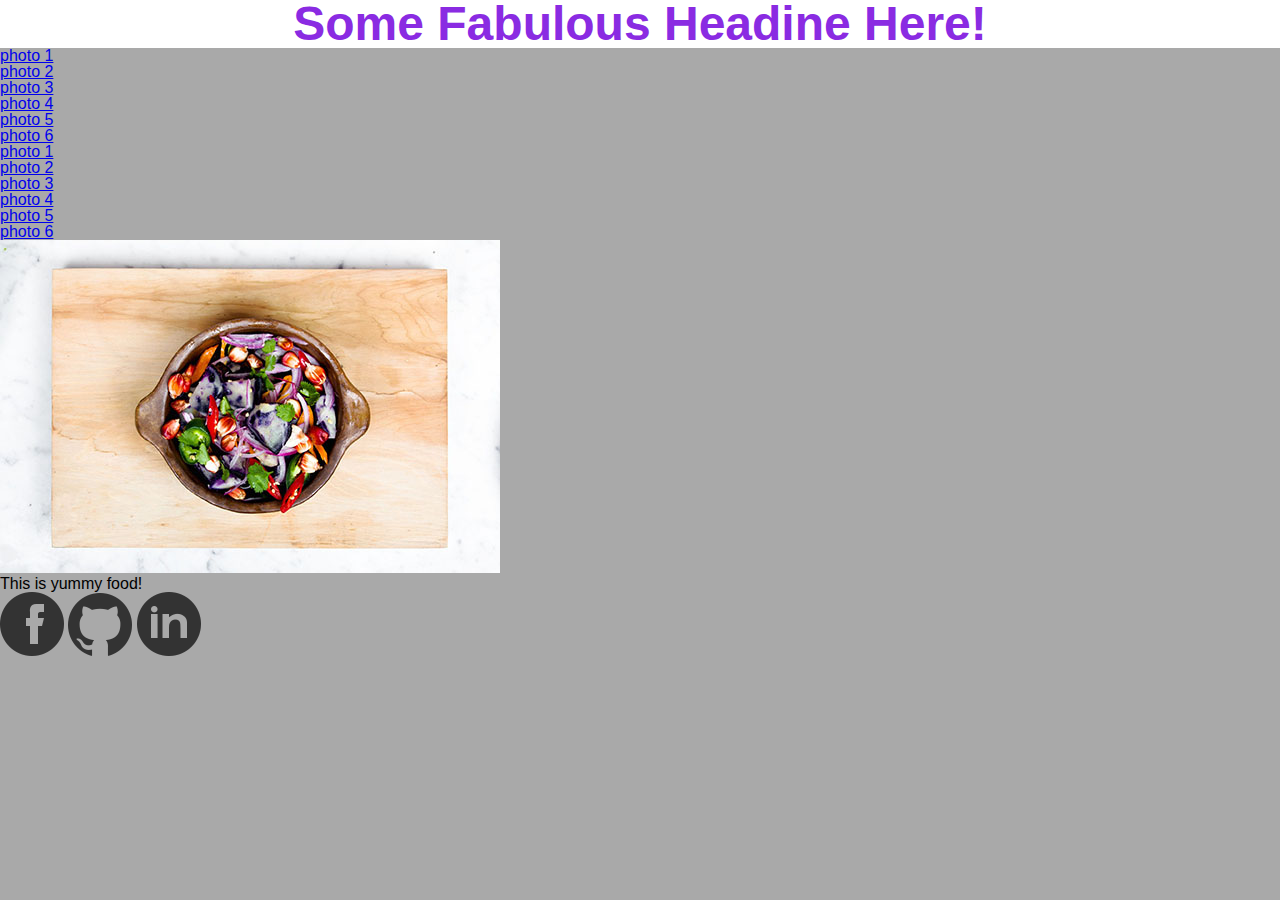
==== index.html @ d094e643 "add changes css" ====
<!DOCTYPE html>

<html lang="en">

<head>
  <meta charset="utf-8" />
  <title>Mockup Assignment</title>
  
  <link rel="stylesheet" type="text/css" href="styles/meyer-reset.css">
  
  <link rel="stylesheet" type="text/css" href="styles/stylesheet.css">
  </head>

  <body>
    
  <article class="content wrapper">
    <!--content wrapper that encompases all my code so I can center it. -->
    
   
    
    <header>
       <!--headline and main nav-->
      
      <!--header with h1-->
       
      <h1> Some Fabulous Headine Here!</h1>
        <nav class="main nav">
      
      <!-- left bar with list of photos -->
      
          <ul>
      <li><a href="#">photo 1</a></li>
      <li><a href="#">photo 2</a></li>
      <li><a href="#">photo 3</a></li>
      <li><a href="#">photo 4</a></li>
      <li><a href="#">photo 5</a></li>
      <li><a href="#">photo 6</a></li>
          </ul>
    
      </nav>
      
    </header>
      
    <!--aside that has ul tag with <a> going to a new page -->
     
    <aside>  
      <ul>
      <li><a href="#">photo 1</a></li>
      <li><a href="#">photo 2</a></li>
      <li><a href="#">photo 3</a></li>
      <li><a href="#">photo 4</a></li>
      <li><a href="#">photo 5</a></li>
      <li><a href="#">photo 6</a></li>
      </ul>
    
    </aside>
    
    <!--aticle or section for gray area with figure and caption-->
    <article>
    <figure>
    <img src="images/stirfry.jpg" alt="Yummy Food!">
      <figcaption>This is yummy food!</figcaption>
    </figure>
    </article>
      
    
  <!--footer with social media links,three images linking to your account-->
    <footer>
      <a href="facebook.com" target="_blank"><img src="images/facebook.png" alt="facebook image"></a>
      <a href="github.com" target="_blank"><img src="images/github.png" alt="github image"></a>
      <a href="linkedin.com" target="_blank"><img src="images/linked-in.png" alt="linked-in"></a>
      
    </footer>  
      
    </article><!-- End content wrapper -->
  </body>
  </html>
---- styles/stylesheet.css ----
/* set global font family, change background color*/

body {
      font-family: sans-serif, monospace;
      background-color: darkgray;
      top: auto;
      left: 100px;
      }

/* Center on page, set width */

.content-wrapper {
    width: 5em 5em;
    text-align: center;
    
}

/*make bigger and change color and style (change font family san seerif) and center */

header h1{ 
      background-color: white; 
      color: blueviolet;
      text-align: center;
      font-size: 3em;
        }

.main nav {
  /* change background color, remove bullets, add border on each individual nav element.  create, float the links, padding  to center  the content within the links , width on links, font color, white, font family sans serif, */
  background-color: blueviolet;
  font color: white;
  font-family: sans-serif monospace;}
  
  <a href="Photo 1" class="">Photo 1</a>
  <a href="Photo 2" class="">Photo 2</a>
  <a href="Photo 3" class="">Photo 3</a>
  
  

<div class="topnav" id="myTopnav">  

<a href="#home">Home</a>  
<a href="#news">News</a> 
<a href="#contact">Contact</a> 
<a href="#about">About</a>

</div>


aside {
  /* background color, float clear, clear both, float left, font color  */
  background-color: mediumpurple;
  clear: both;
  float: left;
  padding:
  
  
}

aside ul {
  /* clear both. links?? */
}
  
article {
  /* background-color, float to the right?, font size  */
  
  }
  
 /* figure we want to center that using margin, size font */
figure {
  
  display: block;
  
  
}

footer {
  /* images float left and center on page (float the images, create links and center links) */
  
  
  }
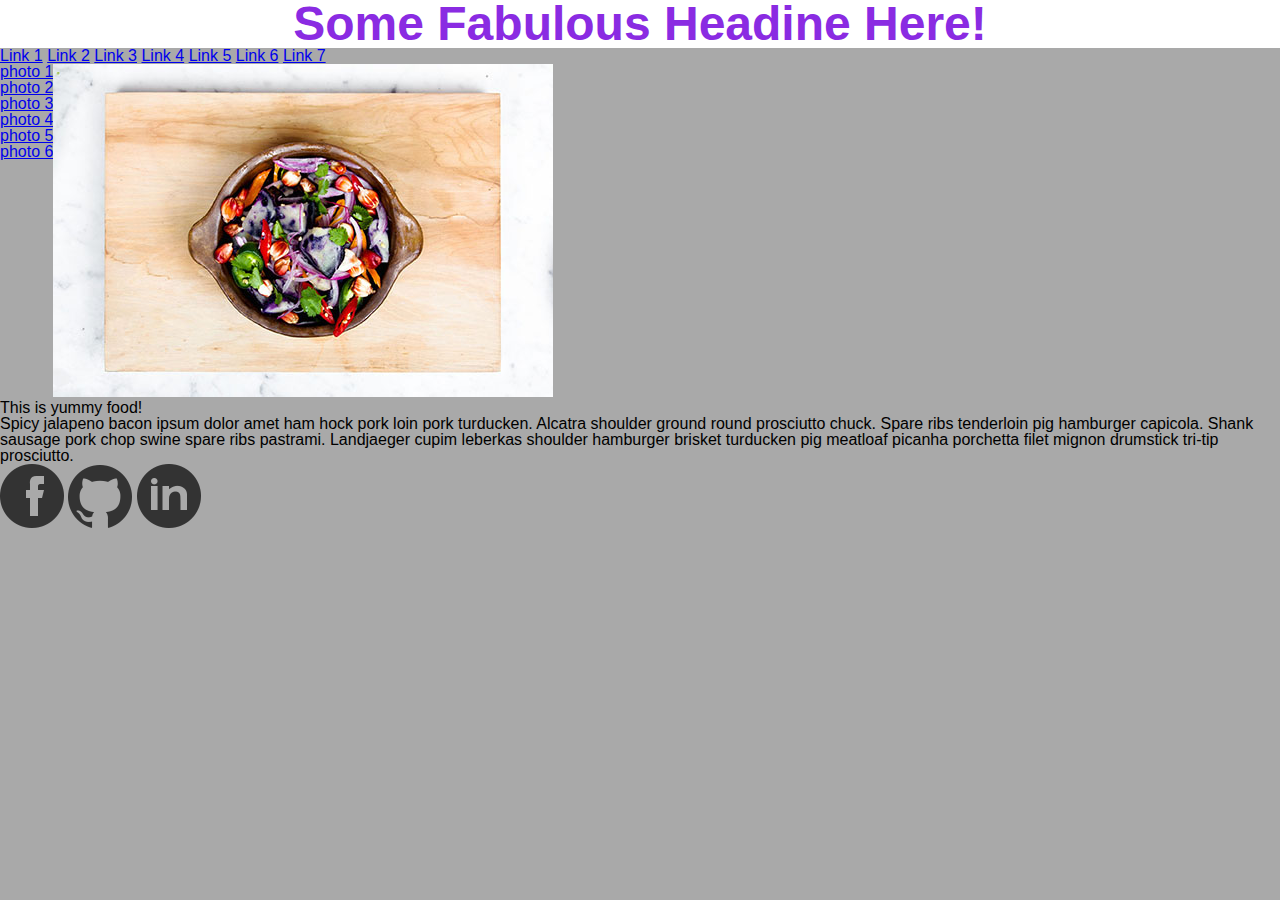
==== commit 7e102b9e: "add css changes" ====
--- a/index.html
+++ b/index.html
@@ -10,35 +10,31 @@
   <link rel="stylesheet" type="text/css" href="styles/meyer-reset.css">
   
   <link rel="stylesheet" type="text/css" href="styles/stylesheet.css">
-  </head>
+  
+</head>
 
   <body>
     
   <article class="content wrapper">
     <!--content wrapper that encompases all my code so I can center it. -->
     
-   
-    
     <header>
        <!--headline and main nav-->
+  
       
       <!--header with h1-->
        
       <h1> Some Fabulous Headine Here!</h1>
-        <nav class="main nav">
       
-      <!-- left bar with list of photos -->
-      
-          <ul>
-      <li><a href="#">photo 1</a></li>
-      <li><a href="#">photo 2</a></li>
-      <li><a href="#">photo 3</a></li>
-      <li><a href="#">photo 4</a></li>
-      <li><a href="#">photo 5</a></li>
-      <li><a href="#">photo 6</a></li>
-          </ul>
-    
-      </nav>
+  <div class="topnav" id="topnav">
+      <a href=#link1>Link 1</a>
+      <a href=#link2>Link 2</a>
+      <a href=#link3>Link 3</a>
+      <a href=#link4>Link 4</a>
+      <a href=#link5>Link 5</a>
+      <a href=#link6>Link 6</a>
+      <a href=#link7>Link 7</a>
+  </div>
       
     </header>
       
@@ -60,15 +56,19 @@
     <article>
     <figure>
     <img src="images/stirfry.jpg" alt="Yummy Food!">
-      <figcaption>This is yummy food!</figcaption>
+      <figcaption>This is yummy food! </figcaption>
     </figure>
-    </article>
+      
+  <p>Spicy jalapeno bacon ipsum dolor amet ham hock pork loin pork turducken. Alcatra shoulder ground round prosciutto chuck. Spare ribs tenderloin pig hamburger capicola. Shank sausage pork chop swine spare ribs pastrami. Landjaeger cupim leberkas shoulder hamburger brisket turducken pig meatloaf picanha porchetta filet mignon drumstick tri-tip prosciutto.</p>
+    
+    
+  </article>
       
     
   <!--footer with social media links,three images linking to your account-->
     <footer>
-      <a href="facebook.com" target="_blank"><img src="images/facebook.png" alt="facebook image"></a>
-      <a href="github.com" target="_blank"><img src="images/github.png" alt="github image"></a>
+      <a href="facebook.com/l.galinou" target="L.galinou"><img src="images/facebook.png" alt="facebook image"></a>
+      <a href="github.com/LeftyGal.github.io" target="LeftyGal"><img src="images/github.png" alt="github image"></a>
       <a href="linkedin.com" target="_blank"><img src="images/linked-in.png" alt="linked-in"></a>
       
     </footer>  
--- a/styles/stylesheet.css
+++ b/styles/stylesheet.css
@@ -6,6 +6,15 @@
       top: auto;
       left: 100px;
       }
+
+/* unvisited link*/
+a link {
+  color: white;}
+  
+/*selected link*/
+a:active{
+  color: red
+        }
 
 /* Center on page, set width */
 
@@ -22,33 +31,20 @@
       color: blueviolet;
       text-align: center;
       font-size: 3em;
-        }
+ }
 
-.main nav {
-  /* change background color, remove bullets, add border on each individual nav element.  create, float the links, padding  to center  the content within the links , width on links, font color, white, font family sans serif, */
-  background-color: blueviolet;
-  font color: white;
-  font-family: sans-serif monospace;}
-  
-  <a href="Photo 1" class="">Photo 1</a>
-  <a href="Photo 2" class="">Photo 2</a>
-  <a href="Photo 3" class="">Photo 3</a>
-  
-  
-
-<div class="topnav" id="myTopnav">  
-
-<a href="#home">Home</a>  
-<a href="#news">News</a> 
-<a href="#contact">Contact</a> 
-<a href="#about">About</a>
-
-</div>
+.top nav a {
+  float: left;
+  display: block;
+  background color: mediumpurple;
+  text-align: center;
+  padding: 20px 20px
+  font color: white
+  }
 
 
 aside {
   /* background color, float clear, clear both, float left, font color  */
-  background-color: mediumpurple;
   clear: both;
   float: left;
   padding:
@@ -58,11 +54,13 @@
 
 aside ul {
   /* clear both. links?? */
+  
 }
   
 article {
   /* background-color, float to the right?, font size  */
-  
+  background color: lightgray;
+  font-size: 100%
   }
   
  /* figure we want to center that using margin, size font */
@@ -72,6 +70,11 @@
   
   
 }
+
+p.center {
+  text-align: center;
+  color: black;
+  }
 
 footer {
   /* images float left and center on page (float the images, create links and center links) */
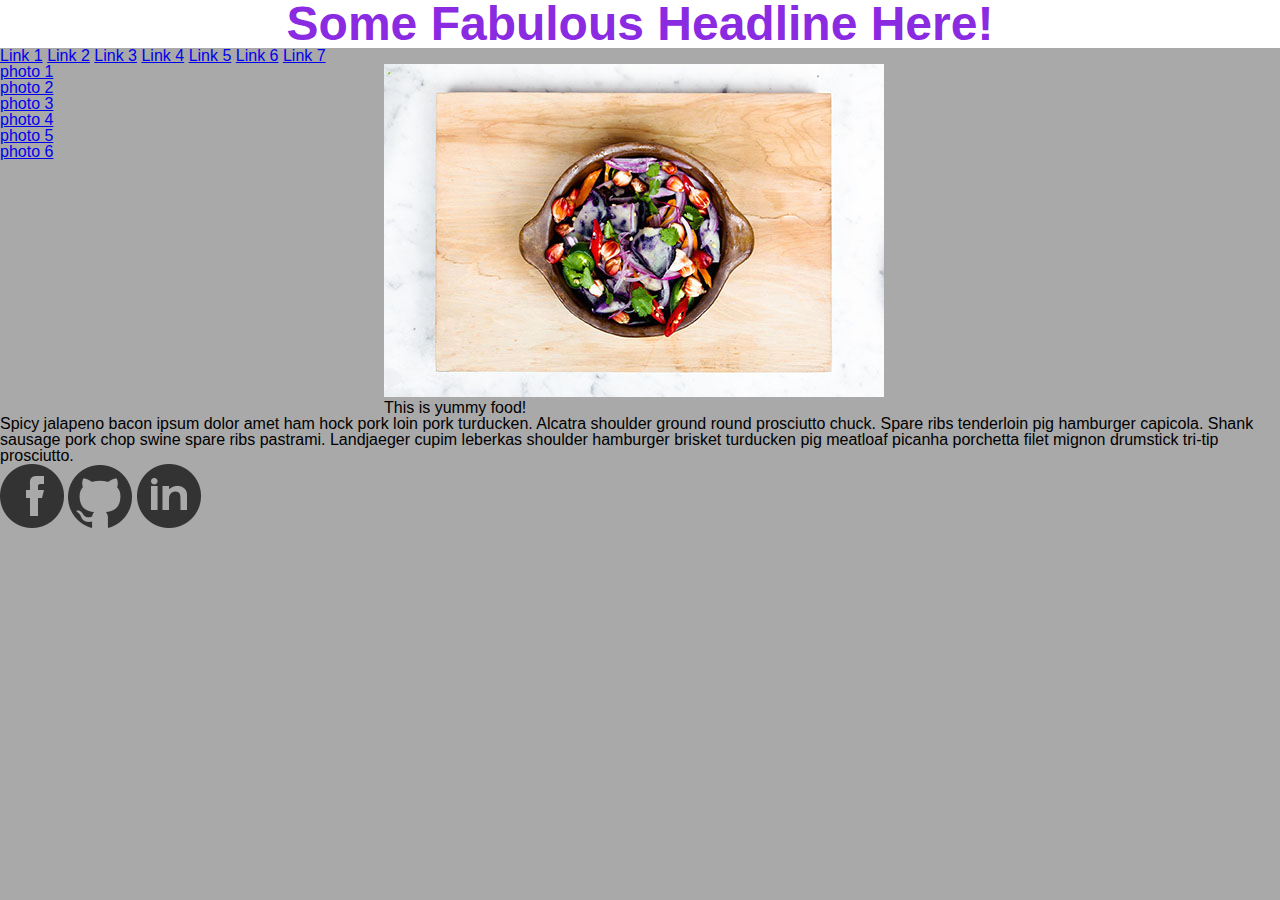
==== commit 3334c3ef: "fix type in headline" ====
--- a/index.html
+++ b/index.html
@@ -24,7 +24,7 @@
       
       <!--header with h1-->
        
-      <h1> Some Fabulous Headine Here!</h1>
+      <h1> Some Fabulous Headline Here!</h1>
       
   <div class="topnav" id="topnav">
       <a href=#link1>Link 1</a>
--- a/styles/stylesheet.css
+++ b/styles/stylesheet.css
@@ -35,11 +35,14 @@
 
 .top nav a {
   float: left;
-  display: block;
+  display: inline-block;
   background color: mediumpurple;
   text-align: center;
   padding: 20px 20px
-  font color: white
+  font color: white;
+  border-right: .1 em solid black;
+  
+    
   }
 
 
@@ -65,10 +68,9 @@
   
  /* figure we want to center that using margin, size font */
 figure {
-  
-  display: block;
-  
-  
+      display: block;
+      margin:auto;
+      width:40%;
 }
 
 p.center {
@@ -78,7 +80,8 @@
 
 footer {
   /* images float left and center on page (float the images, create links and center links) */
-  
+
+float: left
   
   }
 
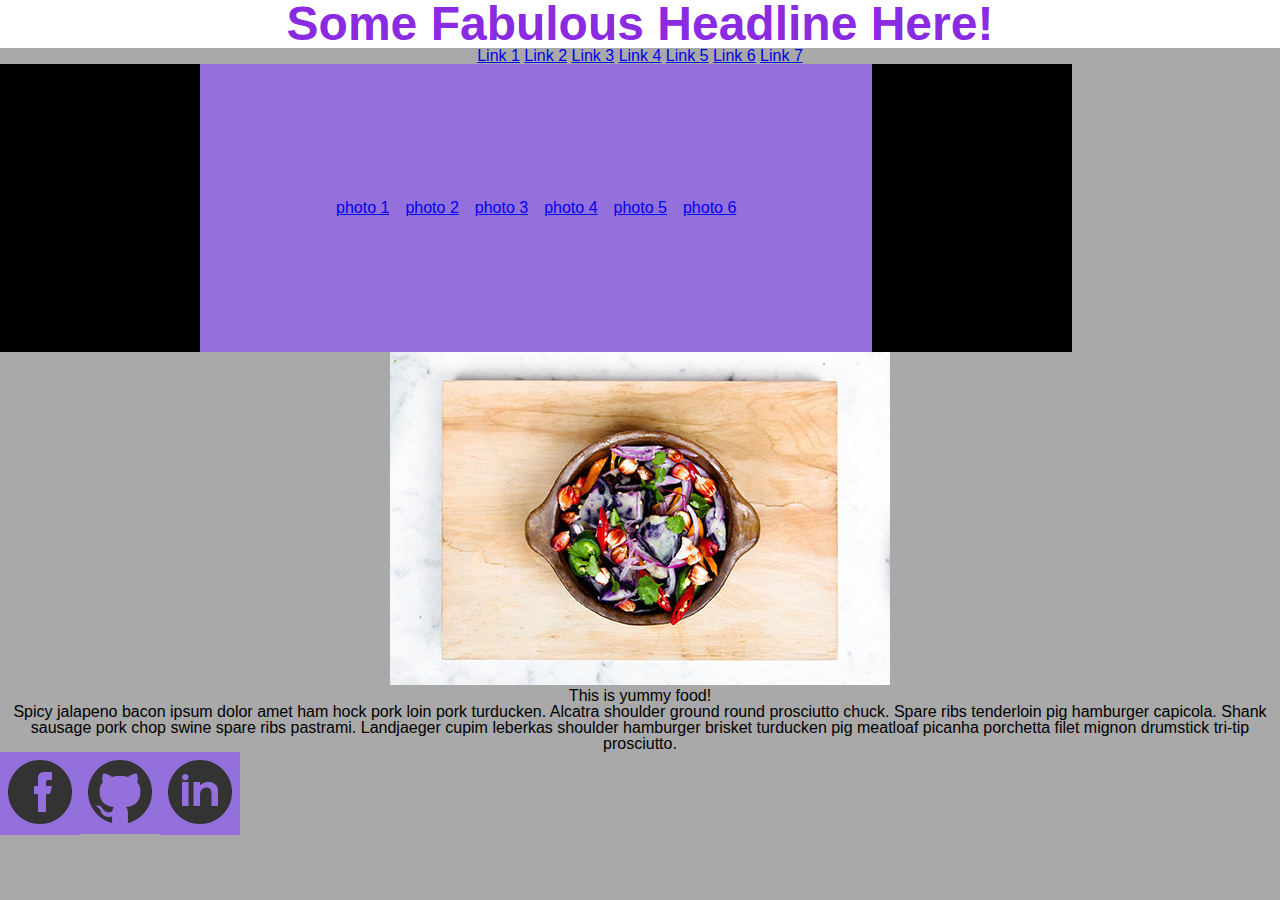
==== commit 934c0066: "try to fix main nav" ====
--- a/index.html
+++ b/index.html
@@ -66,12 +66,15 @@
       
     
   <!--footer with social media links,three images linking to your account-->
-    <footer>
-      <a href="facebook.com/l.galinou" target="L.galinou"><img src="images/facebook.png" alt="facebook image"></a>
-      <a href="github.com/LeftyGal.github.io" target="LeftyGal"><img src="images/github.png" alt="github image"></a>
-      <a href="linkedin.com" target="_blank"><img src="images/linked-in.png" alt="linked-in"></a>
-      
-    </footer>  
+    <div id="footer">
+      <ul>
+        <li><a href="facebook.com/l.galinou" target="blank"><img src="images/facebook.png" alt="facebook image"></a></li>
+      <li><a href="github.com/LeftyGal.github.io" target="LeftyGal">
+        <img src="images/github.png" alt="github image"></a></li>
+      <li><a href="linkedin.com" target="_blank">
+        <img src="images/linked-in.png" alt="linked-in"></a></li>
+        </ul>
+      </div>
       
     </article><!-- End content wrapper -->
   </body>
--- a/styles/stylesheet.css
+++ b/styles/stylesheet.css
@@ -5,24 +5,28 @@
       background-color: darkgray;
       top: auto;
       left: 100px;
+      text-align: center;
       }
 
 /* unvisited link*/
 a link {
-  color: white;}
+  color: mediumpurple;
+  text-decoration: none;
+  padding: 14em 25em;
+  display: inline-block;
+        }
   
 /*selected link*/
 a:active{
-  color: red
+  color: greenyellow
         }
 
 /* Center on page, set width */
 
 .content-wrapper {
-    width: 5em 5em;
-    text-align: center;
-    
-}
+      width: 5em 5em;
+      text-align: center;
+                  }
 
 /*make bigger and change color and style (change font family san seerif) and center */
 
@@ -31,39 +35,57 @@
       color: blueviolet;
       text-align: center;
       font-size: 3em;
- }
+      font-family: sans-serif monospace;
+          }
 
-.top nav a {
+
+  .main-nav ul a  {
+  display: inline-block;
   float: left;
-  display: inline-block;
-  background color: mediumpurple;
+  text-decoration: none;
+  border-right: .2em solid black;
+  margin: 0 1em;
+  padding: 1em 3rem 1em 1.2em;
+  width: 60em;
+  height: 5em;
+  background-color: mediumpurple;
+  color: yellow;
   text-align: center;
-  padding: 20px 20px
-  font color: white;
   border-right: .1 em solid black;
-  
-    
-  }
+  list-style-type: none;
+  overflow: visible;
+      }
+
+li {
+    background-color: mediumpurple;
+    padding: 0.500em;
+    float: left;
+      }
 
 
 aside {
   /* background color, float clear, clear both, float left, font color  */
   clear: both;
   float: left;
-  padding:
-  
-  
+  padding: 8em 8em;
+  background-color: mediumpurple;
+  font color: white;
+  width: 12.5em 12.5em;
+  border-left: 12.5em solid black;
+  border-right: 12.5em solid black;
 }
 
 aside ul {
   /* clear both. links?? */
+  clear: both
   
 }
   
 article {
   /* background-color, float to the right?, font size  */
   background color: lightgray;
-  font-size: 100%
+  font-size: 100%;
+  float: right;
   }
   
  /* figure we want to center that using margin, size font */
@@ -71,19 +93,28 @@
       display: block;
       margin:auto;
       width:40%;
+  }
+
+figcaption {
+    text-align: center;
+    color: black;
 }
 
-p.center {
-  text-align: center;
-  color: black;
+
+
   }
-
-footer {
-  /* images float left and center on page (float the images, create links and center links) */
-
-float: left
+#footer div{
+  /* images float left and center on page (float the images, create links and center links) */}
   
-  }
+#footer ul
+    {
+  display:inline;
+    float: left;
+    }
+  
+#footer a{
+    float: center;
+    text-align: center}
 
 
 
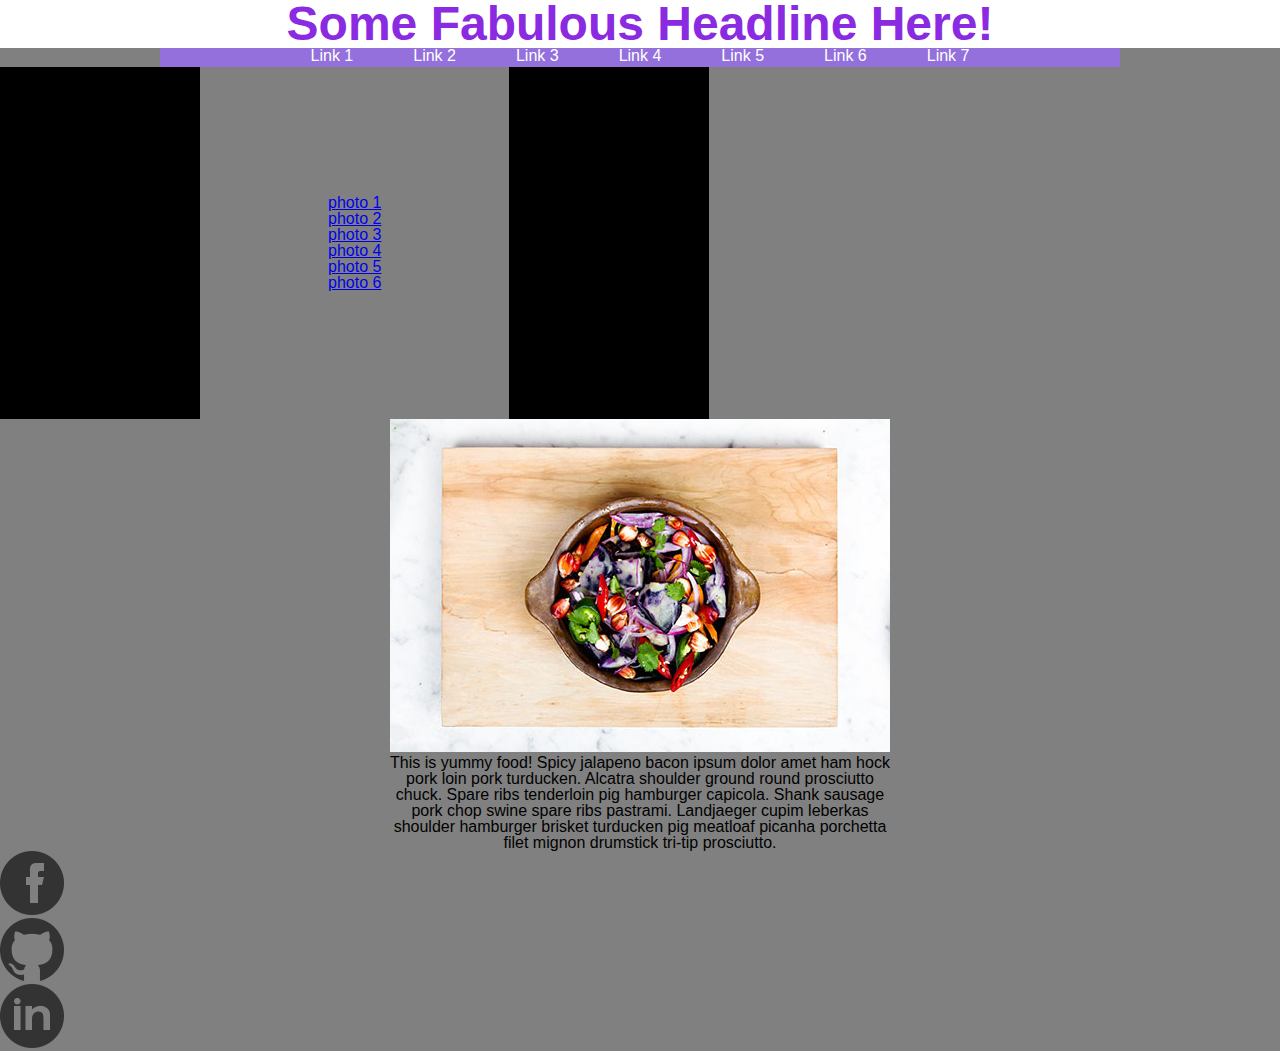
==== commit 1db42c55: "fix nav bar" ====
--- a/index.html
+++ b/index.html
@@ -1,21 +1,23 @@
-
 <!DOCTYPE html>
 
 <html lang="en">
 
-<head>
+  <head>
+  
   <meta charset="utf-8" />
+  
   <title>Mockup Assignment</title>
   
   <link rel="stylesheet" type="text/css" href="styles/meyer-reset.css">
   
   <link rel="stylesheet" type="text/css" href="styles/stylesheet.css">
   
-</head>
+  </head>
 
   <body>
     
   <article class="content wrapper">
+    
     <!--content wrapper that encompases all my code so I can center it. -->
     
     <header>
@@ -24,17 +26,19 @@
       
       <!--header with h1-->
        
-      <h1> Some Fabulous Headline Here!</h1>
+      <h1>Some Fabulous Headline Here!</h1>
       
-  <div class="topnav" id="topnav">
-      <a href=#link1>Link 1</a>
-      <a href=#link2>Link 2</a>
-      <a href=#link3>Link 3</a>
-      <a href=#link4>Link 4</a>
-      <a href=#link5>Link 5</a>
-      <a href=#link6>Link 6</a>
-      <a href=#link7>Link 7</a>
-  </div>
+    <div id="nav">
+      <ul>
+        <li><a href=#Link1>Link 1</a></li>
+        <li><a href=#link2>Link 2</a></li>
+        <li><a href=#link3>Link 3</a></li>
+        <li><a href=#link4>Link 4</a></li>
+        <li><a href=#link5>Link 5</a></li>
+        <li><a href=#link6>Link 6</a><li>
+        <li><a href=#link7>Link 7</a><li>
+        </ul>
+      </div>
       
     </header>
       
@@ -42,8 +46,8 @@
      
     <aside>  
       <ul>
-      <li><a href="#">photo 1</a></li>
-      <li><a href="#">photo 2</a></li>
+      <li><a href="https://leftygal.github.io/week2/index.html">photo 1</a></li>
+      <li><a href="https://leftygal.github.io/week2/projects/projects.html">photo 2</a></li>
       <li><a href="#">photo 3</a></li>
       <li><a href="#">photo 4</a></li>
       <li><a href="#">photo 5</a></li>
@@ -54,27 +58,30 @@
     
     <!--aticle or section for gray area with figure and caption-->
     <article>
-    <figure>
-    <img src="images/stirfry.jpg" alt="Yummy Food!">
-      <figcaption>This is yummy food! </figcaption>
-    </figure>
-      
-  <p>Spicy jalapeno bacon ipsum dolor amet ham hock pork loin pork turducken. Alcatra shoulder ground round prosciutto chuck. Spare ribs tenderloin pig hamburger capicola. Shank sausage pork chop swine spare ribs pastrami. Landjaeger cupim leberkas shoulder hamburger brisket turducken pig meatloaf picanha porchetta filet mignon drumstick tri-tip prosciutto.</p>
     
+      <figure>
+    
+        <img src="images/stirfry.jpg" alt="Yummy Food!">
+          <figcaption>This is yummy food! Spicy jalapeno bacon ipsum dolor amet ham hock pork loin pork turducken. Alcatra shoulder ground round prosciutto chuck. Spare ribs tenderloin pig hamburger capicola. Shank sausage pork chop swine spare ribs pastrami. Landjaeger cupim leberkas shoulder hamburger brisket turducken pig meatloaf picanha porchetta filet mignon drumstick tri-tip prosciutto. </figcaption>
+    
+      </figure>
     
   </article>
       
     
   <!--footer with social media links,three images linking to your account-->
-    <div id="footer">
+    <div id="footer"> 
       <ul>
-        <li><a href="facebook.com/l.galinou" target="blank"><img src="images/facebook.png" alt="facebook image"></a></li>
-      <li><a href="github.com/LeftyGal.github.io" target="LeftyGal">
+        <li><a href="https://www.facebook.com/l.galinou" target="blank"><img src="images/facebook.png" alt="facebook image"></a></li>
+      
+        <li><a href="https://github.com/LeftyGal" target="LeftyGal">
         <img src="images/github.png" alt="github image"></a></li>
-      <li><a href="linkedin.com" target="_blank">
+      
+        <li><a href="https://www.linkedin.com/in/eleftheria-galinou/" target="_blank">
         <img src="images/linked-in.png" alt="linked-in"></a></li>
-        </ul>
-      </div>
+        
+      </ul>
+    </div>
       
     </article><!-- End content wrapper -->
   </body>
--- a/styles/stylesheet.css
+++ b/styles/stylesheet.css
@@ -1,31 +1,15 @@
-/* set global font family, change background color*/
 
-body {
+body { /* set global font family, change background color*/
       font-family: sans-serif, monospace;
-      background-color: darkgray;
-      top: auto;
-      left: 100px;
       text-align: center;
-      }
-
-/* unvisited link*/
-a link {
-  color: mediumpurple;
-  text-decoration: none;
-  padding: 14em 25em;
-  display: inline-block;
-        }
-  
-/*selected link*/
-a:active{
-  color: greenyellow
+      background-color: grey;
         }
 
 /* Center on page, set width */
-
 .content-wrapper {
-      width: 5em 5em;
-      text-align: center;
+          max-width: 200px;
+          text-align: center;
+          margin: auto;
                   }
 
 /*make bigger and change color and style (change font family san seerif) and center */
@@ -38,37 +22,47 @@
       font-family: sans-serif monospace;
           }
 
+/*change background color, border on each nav element, float links,center content within links, font color, font family*/
 
-  .main-nav ul a  {
-  display: inline-block;
+#nav   {
+      text-align: center;
+      background-color: mediumpurple;
+      border-bottom-style: solid;
+      width: 75%;
+      margin: 0 10em 0em ;
+      padding: 0;
+      float: left;
+        }
+
+#nav ul {
+        display: inline-block;
+        list-style: none;
+        background-color: mediumpurple;
+}
+
+#nav li {
+        display: inline;
+        }
+
+#nav a {
   float: left;
   text-decoration: none;
-  border-right: .2em solid black;
-  margin: 0 1em;
-  padding: 1em 3rem 1em 1.2em;
-  width: 60em;
-  height: 5em;
-  background-color: mediumpurple;
-  color: yellow;
-  text-align: center;
-  border-right: .1 em solid black;
-  list-style-type: none;
-  overflow: visible;
-      }
+  padding: 0 30px;
+  color: white;
+}
+    
+    
+    
 
-li {
-    background-color: mediumpurple;
-    padding: 0.500em;
-    float: left;
-      }
+    
+
 
 
 aside {
-  /* background color, float clear, clear both, float left, font color  */
+  /* background color, float clear, float left, font color  */
   clear: both;
   float: left;
   padding: 8em 8em;
-  background-color: mediumpurple;
   font color: white;
   width: 12.5em 12.5em;
   border-left: 12.5em solid black;
@@ -77,39 +71,38 @@
 
 aside ul {
   /* clear both. links?? */
-  clear: both
-  
-}
+    clear: both;
+        }
   
 article {
   /* background-color, float to the right?, font size  */
-  background color: lightgray;
-  font-size: 100%;
-  float: right;
-  }
+      font-size: 100%;
+      float: right;
+        }
   
  /* figure we want to center that using margin, size font */
 figure {
       display: block;
       margin:auto;
       width:40%;
-  }
+      }
 
 figcaption {
-    text-align: center;
-    color: black;
-}
+        text-align: center;
+        color: black;
+            }
 
 
-
-  }
 #footer div{
-  /* images float left and center on page (float the images, create links and center links) */}
+  /* images float left and center on page (float the images, create links and center links) */
+  text-align: center;
+  float: left;}
   
 #footer ul
     {
-  display:inline;
+    display:inline;
     float: left;
+    text-align: center
     }
   
 #footer a{
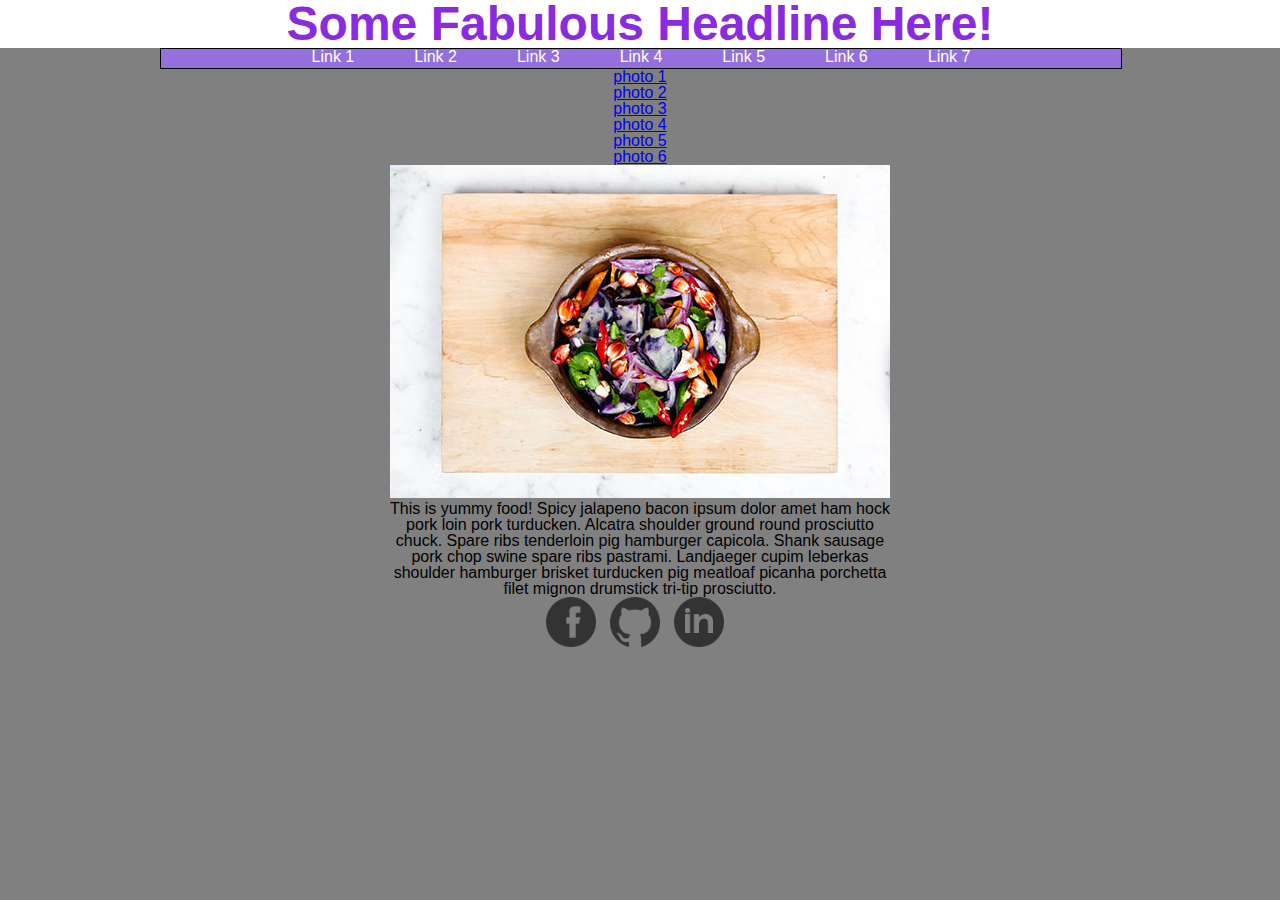
==== commit 598aa485: "fix footer" ====
--- a/index.html
+++ b/index.html
@@ -44,7 +44,7 @@
       
     <!--aside that has ul tag with <a> going to a new page -->
      
-    <aside>  
+    <div id="aside">  
       <ul>
       <li><a href="https://leftygal.github.io/week2/index.html">photo 1</a></li>
       <li><a href="https://leftygal.github.io/week2/projects/projects.html">photo 2</a></li>
@@ -53,8 +53,8 @@
       <li><a href="#">photo 5</a></li>
       <li><a href="#">photo 6</a></li>
       </ul>
-    
-    </aside>
+  
+      </aside>
     
     <!--aticle or section for gray area with figure and caption-->
     <article>
@@ -70,16 +70,15 @@
       
     
   <!--footer with social media links,three images linking to your account-->
-    <div id="footer"> 
+    <div class="icons"> 
       <ul>
-        <li><a href="https://www.facebook.com/l.galinou" target="blank"><img src="images/facebook.png" alt="facebook image"></a></li>
+       <a class="socialIcons" href="https://www.facebook.com/l.galinou" target="blank"><img src="images/facebook.png" alt="facebook image"></a>
       
-        <li><a href="https://github.com/LeftyGal" target="LeftyGal">
-        <img src="images/github.png" alt="github image"></a></li>
+        <a class="socialIcons" href="https://github.com/LeftyGal" target="LeftyGal">
+        <img src="images/github.png" alt="github image"></a>
       
-        <li><a href="https://www.linkedin.com/in/eleftheria-galinou/" target="_blank">
-        <img src="images/linked-in.png" alt="linked-in"></a></li>
-        
+        <a class="socialIcons" href="https://www.linkedin.com/in/eleftheria-galinou/" target="_blank">
+        <img src="images/linked-in.png" alt="linked-in"></a>
       </ul>
     </div>
       
--- a/styles/stylesheet.css
+++ b/styles/stylesheet.css
@@ -32,13 +32,17 @@
       margin: 0 10em 0em ;
       padding: 0;
       float: left;
+      border-right: 1px solid #000000;
+      border-bottom: 1px solid #000000;
+      border-top: 1px solid #000000;
+      border-left: 1px solid #000000;
         }
 
 #nav ul {
         display: inline-block;
         list-style: none;
         background-color: mediumpurple;
-}
+        }
 
 #nav li {
         display: inline;
@@ -50,28 +54,22 @@
   padding: 0 30px;
   color: white;
 }
-    
-    
-    
-
-    
-
-
 
 aside {
   /* background color, float clear, float left, font color  */
   clear: both;
   float: left;
   padding: 8em 8em;
-  font color: white;
   width: 12.5em 12.5em;
-  border-left: 12.5em solid black;
-  border-right: 12.5em solid black;
+  text-align: center;
+  
+  
 }
 
 aside ul {
   /* clear both. links?? */
     clear: both;
+    font color: white;
         }
   
 article {
@@ -93,21 +91,15 @@
             }
 
 
-#footer div{
-  /* images float left and center on page (float the images, create links and center links) */
-  text-align: center;
-  float: left;}
-  
-#footer ul
-    {
-    display:inline;
-    float: left;
-    text-align: center
-    }
-  
-#footer a{
-    float: center;
-    text-align: center}
+/* images float left and center on page (float the images, create links and center links) */
+
+.icons {width: 10em; margin: 0 auto;
+        display: inline;}
+.socialIcons img{
+        height: 50px;
+  width: 50px;
+  margin-right: 10px;
+}
 
 
 
@@ -116,3 +108,5 @@
 
 
 
+
+
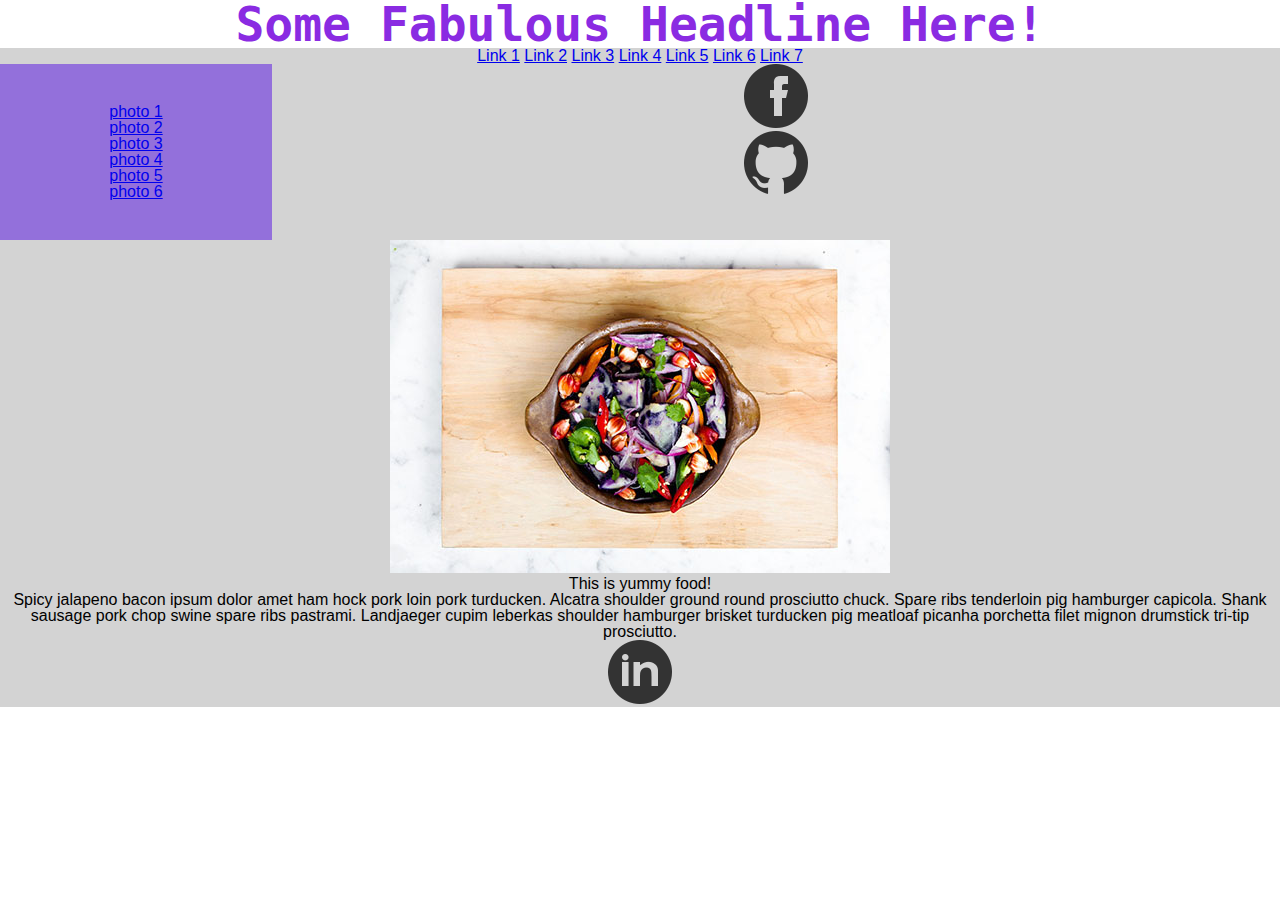
==== commit 2892541d: "small edit" ====
--- a/index.html
+++ b/index.html
@@ -1,86 +1,78 @@
+
 <!DOCTYPE html>
 
 <html lang="en">
 
-  <head>
-  
+<head>
   <meta charset="utf-8" />
-  
   <title>Mockup Assignment</title>
   
   <link rel="stylesheet" type="text/css" href="styles/meyer-reset.css">
   
   <link rel="stylesheet" type="text/css" href="styles/stylesheet.css">
   
-  </head>
+</head>
 
   <body>
     
   <article class="content wrapper">
-    
     <!--content wrapper that encompases all my code so I can center it. -->
     
     <header>
        <!--headline and main nav-->
-  
-      
+    
       <!--header with h1-->
        
-      <h1>Some Fabulous Headline Here!</h1>
+      <h1> Some Fabulous Headline Here!</h1>
       
-    <div id="nav">
-      <ul>
-        <li><a href=#Link1>Link 1</a></li>
-        <li><a href=#link2>Link 2</a></li>
-        <li><a href=#link3>Link 3</a></li>
-        <li><a href=#link4>Link 4</a></li>
-        <li><a href=#link5>Link 5</a></li>
-        <li><a href=#link6>Link 6</a><li>
-        <li><a href=#link7>Link 7</a><li>
-        </ul>
-      </div>
+  <div class="topnav" id="topnav">
+      <a href=#link1>Link 1</a>
+      <a href=#link2>Link 2</a>
+      <a href=#link3>Link 3</a>
+      <a href=#link4>Link 4</a>
+      <a href=#link5>Link 5</a>
+      <a href=#link6>Link 6</a>
+      <a href=#link7>Link 7</a>
+  </div>
       
     </header>
       
     <!--aside that has ul tag with <a> going to a new page -->
      
-    <div id="aside">  
+    <aside>  
       <ul>
-      <li><a href="https://leftygal.github.io/week2/index.html">photo 1</a></li>
-      <li><a href="https://leftygal.github.io/week2/projects/projects.html">photo 2</a></li>
+      <li><a href="#">photo 1</a></li>
+      <li><a href="#">photo 2</a></li>
       <li><a href="#">photo 3</a></li>
       <li><a href="#">photo 4</a></li>
       <li><a href="#">photo 5</a></li>
       <li><a href="#">photo 6</a></li>
       </ul>
-  
-      </aside>
+    
+    </aside>
     
     <!--aticle or section for gray area with figure and caption-->
     <article>
+    <figure>
+    <img src="images/stirfry.jpg" alt="Yummy Food!">
+      <figcaption>This is yummy food! </figcaption>
+    </figure>
+      
+  <p>Spicy jalapeno bacon ipsum dolor amet ham hock pork loin pork turducken. Alcatra shoulder ground round prosciutto chuck. Spare ribs tenderloin pig hamburger capicola. Shank sausage pork chop swine spare ribs pastrami. Landjaeger cupim leberkas shoulder hamburger brisket turducken pig meatloaf picanha porchetta filet mignon drumstick tri-tip prosciutto.</p>
     
-      <figure>
-    
-        <img src="images/stirfry.jpg" alt="Yummy Food!">
-          <figcaption>This is yummy food! Spicy jalapeno bacon ipsum dolor amet ham hock pork loin pork turducken. Alcatra shoulder ground round prosciutto chuck. Spare ribs tenderloin pig hamburger capicola. Shank sausage pork chop swine spare ribs pastrami. Landjaeger cupim leberkas shoulder hamburger brisket turducken pig meatloaf picanha porchetta filet mignon drumstick tri-tip prosciutto. </figcaption>
-    
-      </figure>
     
   </article>
       
-    
   <!--footer with social media links,three images linking to your account-->
-    <div class="icons"> 
+    <div id="footer">
       <ul>
-       <a class="socialIcons" href="https://www.facebook.com/l.galinou" target="blank"><img src="images/facebook.png" alt="facebook image"></a>
-      
-        <a class="socialIcons" href="https://github.com/LeftyGal" target="LeftyGal">
-        <img src="images/github.png" alt="github image"></a>
-      
-        <a class="socialIcons" href="https://www.linkedin.com/in/eleftheria-galinou/" target="_blank">
-        <img src="images/linked-in.png" alt="linked-in"></a>
-      </ul>
-    </div>
+        <li><a href="facebook.com/l.galinou" target="blank"><img src="images/facebook.png" alt="facebook image"></a></li>
+      <li><a href="github.com/LeftyGal.github.io" target="LeftyGal">
+        <img src="images/github.png" alt="github image"></a></li>
+      <li><a href="linkedin.com" target="_blank">
+        <img src="images/linked-in.png" alt="linked-in"></a></li>
+        </ul>
+      </div>
       
     </article><!-- End content wrapper -->
   </body>
--- a/styles/stylesheet.css
+++ b/styles/stylesheet.css
@@ -1,16 +1,24 @@
 
-body { /* set global font family, change background color*/
+body  { 
+  /* set global font family, change background color*/
       font-family: sans-serif, monospace;
       text-align: center;
-      background-color: grey;
+      background-color: white;
         }
 
-/* Center on page, set width */
 .content-wrapper {
-          max-width: 200px;
+          max-width: 80%;
           text-align: center;
-          margin: auto;
-                  }
+          background-color: white;
+          padding-top: 0;
+          margin-top: 0;
+          border-left: black;
+          border-style: solid;
+          border-right: black;
+          border-style: solid;
+          padding-bottom: 0px;
+          border-width: 0 8em 0;
+                }
 
 /*make bigger and change color and style (change font family san seerif) and center */
 
@@ -19,7 +27,7 @@
       color: blueviolet;
       text-align: center;
       font-size: 3em;
-      font-family: sans-serif monospace;
+      font-family:monospace, sans-serif;
           }
 
 /*change background color, border on each nav element, float links,center content within links, font color, font family*/
@@ -53,29 +61,29 @@
   text-decoration: none;
   padding: 0 30px;
   color: white;
-}
+      }
 
 aside {
   /* background color, float clear, float left, font color  */
+  float: left;
+  padding: 40px;
+  width: 12em;
+  text-align: center;
+  background-color:mediumpurple;
+  display: block;
   clear: both;
-  float: left;
-  padding: 8em 8em;
-  width: 12.5em 12.5em;
-  text-align: center;
-  
-  
-}
+      }
 
 aside ul {
-  /* clear both. links?? */
-    clear: both;
-    font color: white;
-        }
+  /*clear both, links */
+      clear: both;
+          }
   
 article {
   /* background-color, float to the right?, font size  */
       font-size: 100%;
       float: right;
+      background-color: lightgray;
         }
   
  /* figure we want to center that using margin, size font */
@@ -93,13 +101,19 @@
 
 /* images float left and center on page (float the images, create links and center links) */
 
-.icons {width: 10em; margin: 0 auto;
-        display: inline;}
+.icons {
+        width: 10em; margin: 0 auto;
+        display: inline;
+        background: white;
+        float: none;
+        }
+
 .socialIcons img{
         height: 50px;
-  width: 50px;
-  margin-right: 10px;
-}
+        width: 50px;
+        margin-right: 10px;
+        background: white;
+                }
 
 
 
@@ -108,5 +122,3 @@
 
 
 
-
-
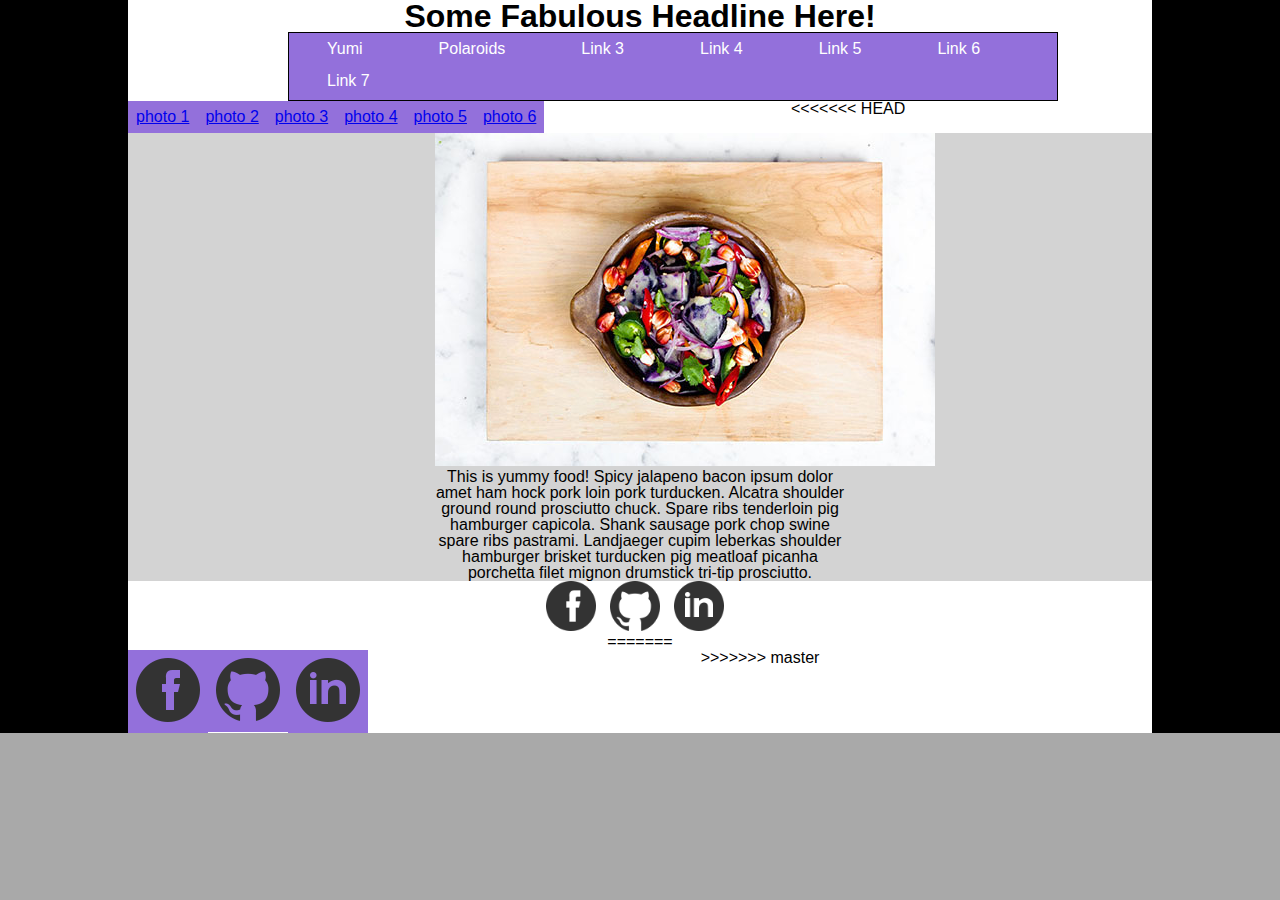
==== commit 0829270a: "merged master fixed conflict" ====
--- a/index.html
+++ b/index.html
@@ -1,21 +1,23 @@
-
 <!DOCTYPE html>
 
 <html lang="en">
 
-<head>
-  <meta charset="utf-8" />
+  <head>
+  
+  <meta charset="utf-8"/>
+  
   <title>Mockup Assignment</title>
   
   <link rel="stylesheet" type="text/css" href="styles/meyer-reset.css">
   
   <link rel="stylesheet" type="text/css" href="styles/stylesheet.css">
   
-</head>
+  </head>
 
   <body>
     
-  <article class="content wrapper">
+  <article class="content-wrapper">
+    
     <!--content wrapper that encompases all my code so I can center it. -->
     
     <header>
@@ -23,47 +25,63 @@
     
       <!--header with h1-->
        
-      <h1> Some Fabulous Headline Here!</h1>
+      <h1>Some Fabulous Headline Here!</h1>
       
-  <div class="topnav" id="topnav">
-      <a href=#link1>Link 1</a>
-      <a href=#link2>Link 2</a>
-      <a href=#link3>Link 3</a>
-      <a href=#link4>Link 4</a>
-      <a href=#link5>Link 5</a>
-      <a href=#link6>Link 6</a>
-      <a href=#link7>Link 7</a>
-  </div>
+    <div id="nav">
+        <ul>
+        <li><a href="Yumi2.html">Yumi</a></li>
+        <li><a href="Polaroid3.html">Polaroids</a></li>
+        <li><a href=#link3>Link 3</a></li>
+        <li><a href=#link4>Link 4</a></li>
+        <li><a href=#link5>Link 5</a></li>
+        <li><a href=#link6>Link 6</a><li>
+        <li><a href=#link7>Link 7</a><li>
+        </ul>
+      </div>
+  
       
     </header>
       
     <!--aside that has ul tag with <a> going to a new page -->
      
-    <aside>  
+    <div id="aside">  
       <ul>
-      <li><a href="#">photo 1</a></li>
-      <li><a href="#">photo 2</a></li>
+      <li><a href="https://leftygal.github.io/week2/index.html">photo 1</a></li>
+      <li><a href="https://leftygal.github.io/week2/projects/projects.html">photo 2</a></li>
       <li><a href="#">photo 3</a></li>
       <li><a href="#">photo 4</a></li>
       <li><a href="#">photo 5</a></li>
       <li><a href="#">photo 6</a></li>
       </ul>
-    
-    </aside>
+    </div>
     
     <!--aticle or section for gray area with figure and caption-->
+    
     <article>
-    <figure>
-    <img src="images/stirfry.jpg" alt="Yummy Food!">
-      <figcaption>This is yummy food! </figcaption>
-    </figure>
-      
-  <p>Spicy jalapeno bacon ipsum dolor amet ham hock pork loin pork turducken. Alcatra shoulder ground round prosciutto chuck. Spare ribs tenderloin pig hamburger capicola. Shank sausage pork chop swine spare ribs pastrami. Landjaeger cupim leberkas shoulder hamburger brisket turducken pig meatloaf picanha porchetta filet mignon drumstick tri-tip prosciutto.</p>
-    
-    
+      <figure>
+        <img src="images/stirfry.jpg" alt="Yummy Food!">
+          <figcaption>
+            
+            This is yummy food! Spicy jalapeno bacon ipsum dolor amet ham hock pork loin pork turducken. Alcatra shoulder ground round prosciutto chuck. Spare ribs tenderloin pig hamburger capicola. Shank sausage pork chop swine spare ribs pastrami. Landjaeger cupim leberkas shoulder hamburger brisket turducken pig meatloaf picanha porchetta filet mignon drumstick tri-tip prosciutto. 
+        
+          </figcaption>
+      </figure>
   </article>
       
   <!--footer with social media links,three images linking to your account-->
+<<<<<<< HEAD
+    <div class="icons"> 
+      <ul>
+       <a class="socialIcons" href="https://www.facebook.com/l.galinou" target="blank"><img src="images/facebook.png" alt="facebook image"></a>
+      
+        <a class="socialIcons" href="https://github.com/LeftyGal" target="LeftyGal">
+        <img src="images/github.png" alt="github image"></a>
+      
+        <a class="socialIcons" href="https://www.linkedin.com/in/eleftheria-galinou/" target="_blank">
+        <img src="images/linked-in.png" alt="linked-in"></a>
+      </ul>
+    </div>
+=======
     <div id="footer">
       <ul>
         <li><a href="facebook.com/l.galinou" target="blank"><img src="images/facebook.png" alt="facebook image"></a></li>
@@ -73,6 +91,7 @@
         <img src="images/linked-in.png" alt="linked-in"></a></li>
         </ul>
       </div>
+>>>>>>> master
       
     </article><!-- End content wrapper -->
   </body>
--- a/styles/stylesheet.css
+++ b/styles/stylesheet.css
@@ -4,6 +4,24 @@
       font-family: sans-serif, monospace;
       text-align: center;
       background-color: white;
+      background-color: darkgray;
+      top: auto;
+      left: 100px;
+      text-align: center;
+      }
+
+/* unvisited link*/
+a link {
+  color: mediumpurple;
+  text-decoration: none;
+  padding: 14em 25em;
+  display: inline-block;
+        }
+  
+/*selected link*/
+a:active{
+  color: greenyellow
+
         }
 
 .content-wrapper {
@@ -20,6 +38,11 @@
           border-width: 0 8em 0;
                 }
 
+      width: 5em 5em;
+      text-align: center;
+                  }
+
+
 /*make bigger and change color and style (change font family san seerif) and center */
 
 header h1{ 
@@ -27,10 +50,39 @@
       color: blueviolet;
       text-align: center;
       font-size: 3em;
+
       font-family:monospace, sans-serif;
           }
 
 /*change background color, border on each nav element, float links,center content within links, font color, font family*/
+
+      font-family: sans-serif monospace;
+          }
+
+
+  .main-nav ul a  {
+  display: inline-block;
+  float: left;
+  text-decoration: none;
+  border-right: .2em solid black;
+  margin: 0 1em;
+  padding: 1em 3rem 1em 1.2em;
+  width: 60em;
+  height: 5em;
+  background-color: mediumpurple;
+  color: yellow;
+  text-align: center;
+  border-right: .1 em solid black;
+  list-style-type: none;
+  overflow: visible;
+      }
+
+li {
+    background-color: mediumpurple;
+    padding: 0.500em;
+    float: left;
+      }
+
 
 #nav   {
       text-align: center;
@@ -85,12 +137,35 @@
       float: right;
       background-color: lightgray;
         }
+
+  padding: 8em 8em;
+  background-color: mediumpurple;
+  font color: white;
+  width: 12.5em 12.5em;
+  border-left: 12.5em solid black;
+  border-right: 12.5em solid black;
+}
+
+aside ul {
+  /* clear both. links?? */
+  clear: both
+  
+}
+  
+article {
+  /* background-color, float to the right?, font size  */
+  background color: lightgray;
+  font-size: 100%;
+  float: right;
+  }
+
   
  /* figure we want to center that using margin, size font */
 figure {
       display: block;
       margin:auto;
       width:40%;
+
       }
 
 figcaption {
@@ -115,10 +190,32 @@
         background: white;
                 }
 
-
-
-
-
-
-
-
+  }
+
+figcaption {
+    text-align: center;
+    color: black;
+            }
+
+  }
+#footer div{
+  /* images float left and center on page (float the images, create links and center links) */}
+  
+#footer ul
+    {
+  display:inline;
+    float: left;
+    }
+  
+#footer a{
+    float: center;
+    text-align: center}
+
+
+
+
+
+
+
+
+
